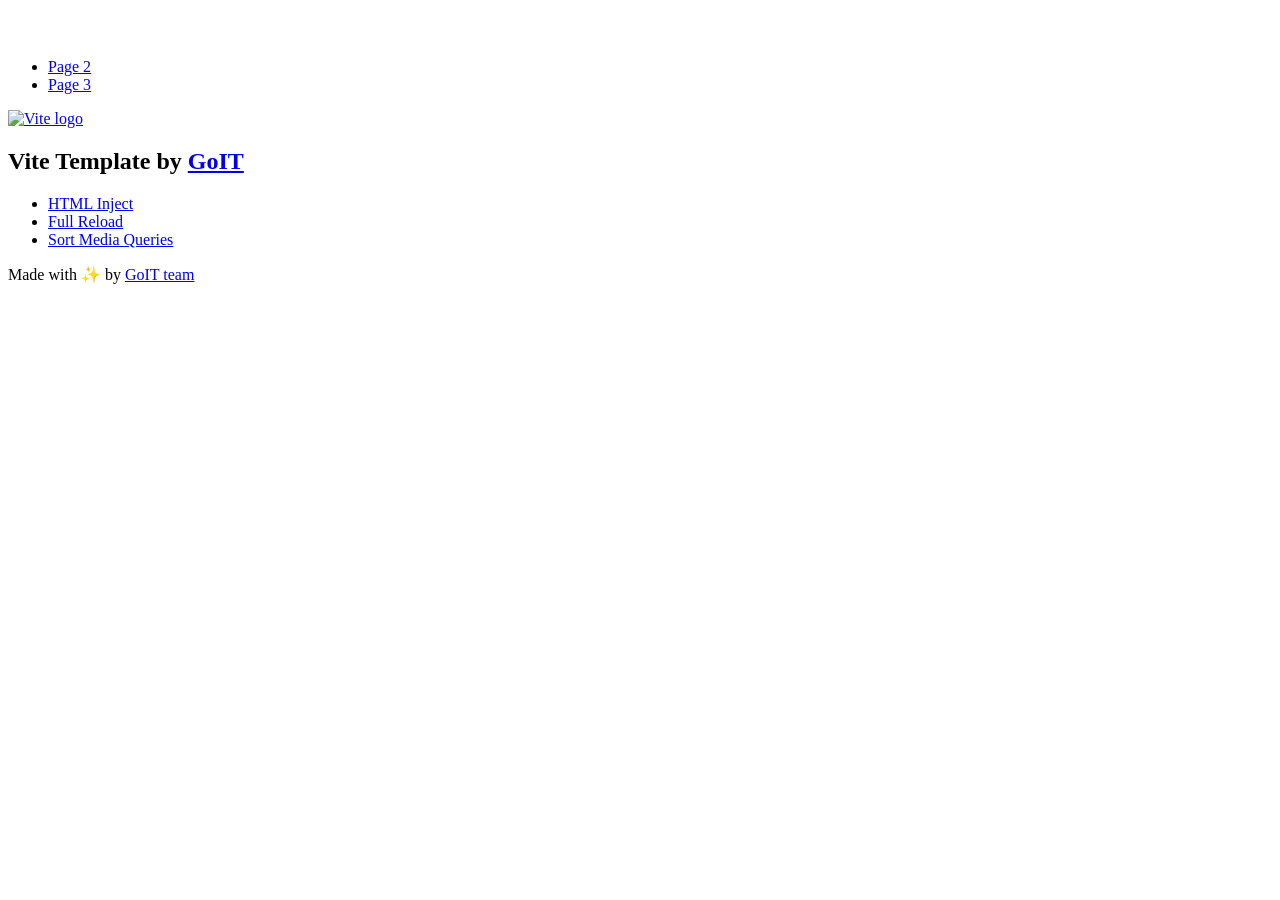
==== index.html @ b73ce410 "Deploying to gh-pages from @ BiletskaKhristina/goit-js-hw-10@14a93f6e6f5db31a47daab6301fefd1eb5f0918" ====
<!DOCTYPE html>
<html lang="en">
  <head>
    <meta charset="UTF-8" />
    <link rel="icon" type="image/svg+xml" href="/vanilla-app-template/favicon.svg" />
    <meta name="viewport" content="width=device-width, initial-scale=1.0" />
    <title>Vanilla App Template</title>
    <script type="module" crossorigin src="/vanilla-app-template/index.js"></script>
    <link rel="stylesheet" crossorigin href="/vanilla-app-template/assets/styles-DvPDDfy5.css">
  </head>
  <body>
    <header class="header">
  <div class="container">
    <nav class="nav">
      <a class="nav-logo" href="./index.html" aria-label="Site logo">
        <svg class="nav-logo-icon" width="100" height="30">
          <use href="/vanilla-app-template/assets/sprite-E8vg0sBb.svg#logo"></use>
        </svg>
      </a>
      <ul class="nav-list">
        <li class="nav-item">
          <a class="nav-link {=$highlight-act}" href="./page-2.html">Page 2</a>
        </li>
        <li class="nav-item">
          <a class="nav-link {=$highlight-curr}" href="./page-3.html">Page 3</a>
        </li>
      </ul>
    </nav>
  </div>
</header>


    <main>
      <!-- Loads the specified .html file -->
      <section class="vite-promo">
  <div class="container">
    <div class="vite-promo-thumb">
      <a
        class="vite-promo-link"
        href="https://vitejs.dev/"
        target="_blank"
        rel="noopener noreferrer"
        aria-label="Link to Vite official website"
        title="Vite.js  build tool"
      >
        <!-- Path to images as from index.html file -->
        <img
          class="pic"
          src="/vanilla-app-template/assets/vite-logo-9o_aqrTe.png"
          alt="Vite logo"
          width="640"
          height="640"
        />
      </a>
    </div>
    <h1 class="main-title">
      <span class="main-title-gradient">Vite</span>
      Template by
      <a
        class="main-title-link"
        href="https://github.com/goitacademy/vanilla-app-template"
        target="_blank"
        rel="noopener noreferrer"
      >
        GoIT
      </a>
    </h1>
  </div>
</section>

      <article class="badges">
  <div class="container">
    <ul class="badges-list">
      <li class="badges-item">
        <a
          class="badges-link"
          href="https://www.npmjs.com/package/vite-plugin-html-inject"
          target="_blank"
          rel="noopener noreferrer"
        >
          HTML Inject
        </a>
      </li>
      <li class="badges-item">
        <a
          class="badges-link"
          href="https://www.npmjs.com/package/vite-plugin-full-reload"
          target="_blank"
          rel="noopener noreferrer"
        >
          Full Reload
        </a>
      </li>
      <li class="badges-item">
        <a
          class="badges-link"
          href="https://www.npmjs.com/package/postcss-sort-media-queries"
          target="_blank"
          rel="noopener noreferrer"
        >
          Sort Media Queries
        </a>
      </li>
    </ul>
  </div>
</article>

    </main>

    <footer class="footer">
  <div class="container">
    <p class="footer-desc">
      Made with ✨ by
      <a
        class="footer-link"
        href="https://goit.global/ua/"
        target="_blank"
        rel="noopener noreferrer"
      >
        GoIT team
      </a>
    </p>
  </div>
</footer>


  </body>
</html>
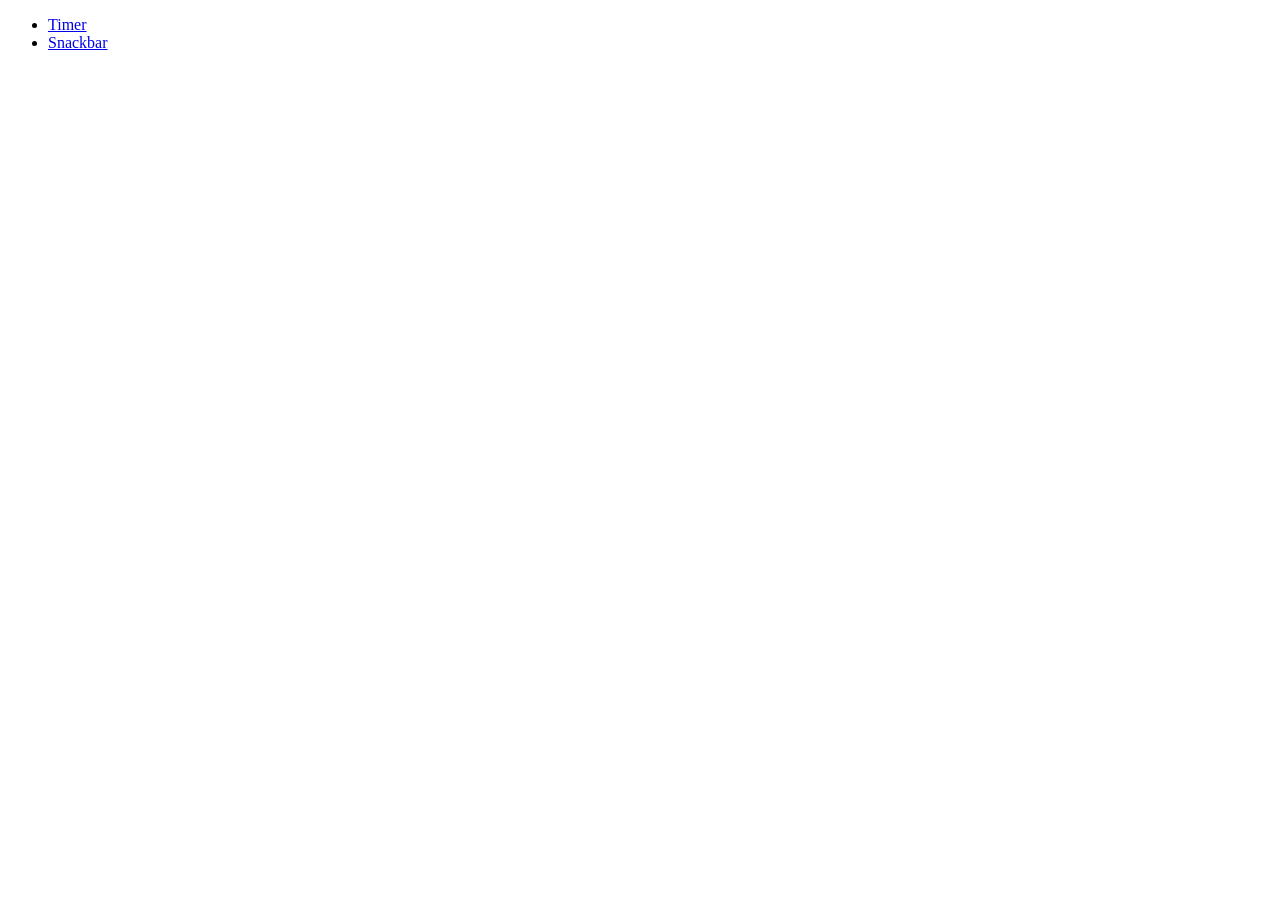
==== commit cf05a20e: "Deploying to gh-pages from @ BiletskaKhristina/goit-js-hw-10@4260b10ff52a5d7f02a37a74aaafa15480ff275" ====
--- a/index.html
+++ b/index.html
@@ -2,27 +2,22 @@
 <html lang="en">
   <head>
     <meta charset="UTF-8" />
-    <link rel="icon" type="image/svg+xml" href="/vanilla-app-template/favicon.svg" />
+    <link rel="icon" type="image/svg+xml" href="/goit-js-hw-10/favicon.svg" />
     <meta name="viewport" content="width=device-width, initial-scale=1.0" />
     <title>Vanilla App Template</title>
-    <script type="module" crossorigin src="/vanilla-app-template/index.js"></script>
-    <link rel="stylesheet" crossorigin href="/vanilla-app-template/assets/styles-DvPDDfy5.css">
+    <link rel="stylesheet" crossorigin href="/goit-js-hw-10/assets/styles-wD8sh9BL.css">
   </head>
   <body>
     <header class="header">
   <div class="container">
     <nav class="nav">
-      <a class="nav-logo" href="./index.html" aria-label="Site logo">
-        <svg class="nav-logo-icon" width="100" height="30">
-          <use href="/vanilla-app-template/assets/sprite-E8vg0sBb.svg#logo"></use>
-        </svg>
-      </a>
+   
       <ul class="nav-list">
         <li class="nav-item">
-          <a class="nav-link {=$highlight-act}" href="./page-2.html">Page 2</a>
+          <a class="nav-link {=$highlight-act}" href="./1-timer.html">Timer</a>
         </li>
         <li class="nav-item">
-          <a class="nav-link {=$highlight-curr}" href="./page-3.html">Page 3</a>
+          <a class="nav-link {=$highlight-curr}" href="./2-snackbar.html">Snackbar</a>
         </li>
       </ul>
     </nav>
@@ -31,98 +26,10 @@
 
 
     <main>
-      <!-- Loads the specified .html file -->
-      <section class="vite-promo">
-  <div class="container">
-    <div class="vite-promo-thumb">
-      <a
-        class="vite-promo-link"
-        href="https://vitejs.dev/"
-        target="_blank"
-        rel="noopener noreferrer"
-        aria-label="Link to Vite official website"
-        title="Vite.js  build tool"
-      >
-        <!-- Path to images as from index.html file -->
-        <img
-          class="pic"
-          src="/vanilla-app-template/assets/vite-logo-9o_aqrTe.png"
-          alt="Vite logo"
-          width="640"
-          height="640"
-        />
-      </a>
-    </div>
-    <h1 class="main-title">
-      <span class="main-title-gradient">Vite</span>
-      Template by
-      <a
-        class="main-title-link"
-        href="https://github.com/goitacademy/vanilla-app-template"
-        target="_blank"
-        rel="noopener noreferrer"
-      >
-        GoIT
-      </a>
-    </h1>
-  </div>
-</section>
-
-      <article class="badges">
-  <div class="container">
-    <ul class="badges-list">
-      <li class="badges-item">
-        <a
-          class="badges-link"
-          href="https://www.npmjs.com/package/vite-plugin-html-inject"
-          target="_blank"
-          rel="noopener noreferrer"
-        >
-          HTML Inject
-        </a>
-      </li>
-      <li class="badges-item">
-        <a
-          class="badges-link"
-          href="https://www.npmjs.com/package/vite-plugin-full-reload"
-          target="_blank"
-          rel="noopener noreferrer"
-        >
-          Full Reload
-        </a>
-      </li>
-      <li class="badges-item">
-        <a
-          class="badges-link"
-          href="https://www.npmjs.com/package/postcss-sort-media-queries"
-          target="_blank"
-          rel="noopener noreferrer"
-        >
-          Sort Media Queries
-        </a>
-      </li>
-    </ul>
-  </div>
-</article>
-
+   
     </main>
 
-    <footer class="footer">
-  <div class="container">
-    <p class="footer-desc">
-      Made with ✨ by
-      <a
-        class="footer-link"
-        href="https://goit.global/ua/"
-        target="_blank"
-        rel="noopener noreferrer"
-      >
-        GoIT team
-      </a>
-    </p>
-  </div>
-</footer>
-
+   
 
   </body>
 </html>
